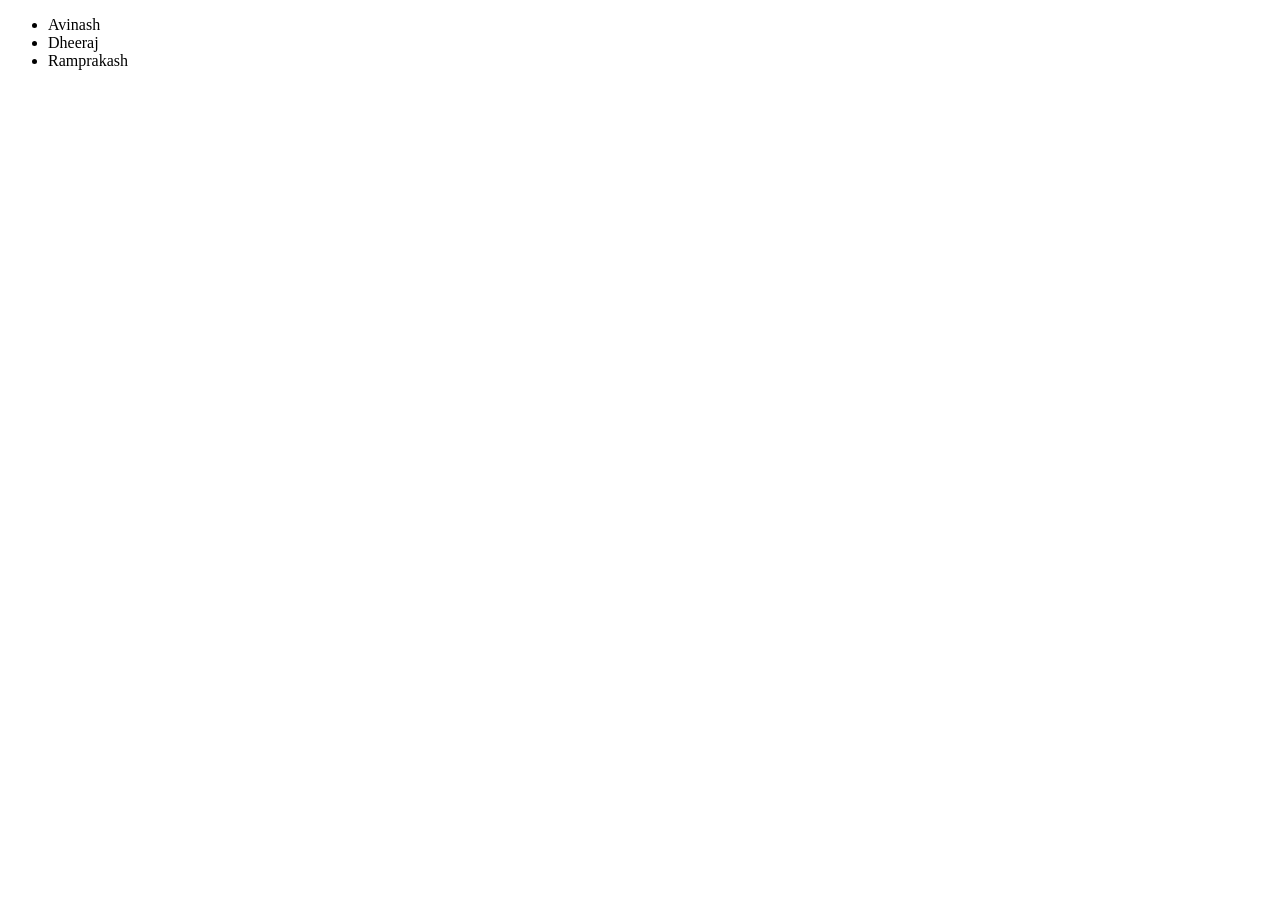
==== 3. Tip Calculator/index.html @ 426c96dc "Initial commit" ====
<!DOCTYPE html>
<html lang="en">
<head>
    <meta charset="UTF-8">
    <meta name="viewport" content="width=device-width, initial-scale=1.0">
    <title>Document</title>
</head>
<body>
    <ul class="frist"> 
        <li>Avinash</li>
        <li>Dheeraj</li>
        <li>Ramprakash</li>
    </ul>

    <script>
        // const ul = document.querySelector(".frist")
        // ul.addEventListener("click", function(e){
        //     if(e.target.tagName==="LI"){
        //         e.target.parentElement.removeChild(e.target)
        //     }
        // })


        const ul = document.querySelector(".frist");
        ul.addEventListener("click", function(e) {
          if (e.target.tagName === "LI") {
            const delBtn = document.createElement("button")
            delBtn.                                                                                                                               
             e.target.remove()
            }
        });
   
    </script>
    
</body>
</html>
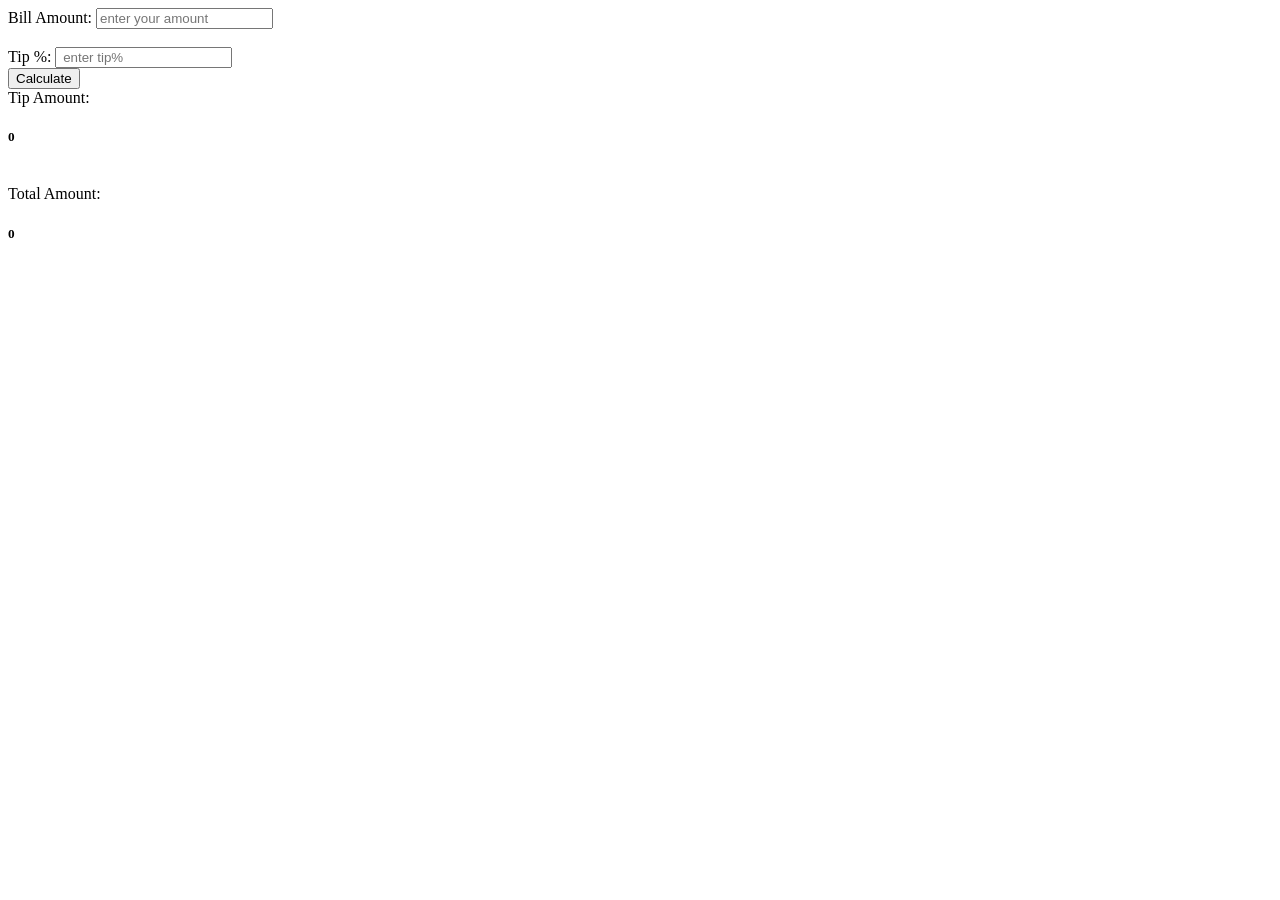
==== commit 1858ec05: "changes" ====
--- a/3. Tip Calculator/index.html
+++ b/3. Tip Calculator/index.html
@@ -4,33 +4,27 @@
     <meta charset="UTF-8">
     <meta name="viewport" content="width=device-width, initial-scale=1.0">
     <title>Document</title>
+     <link rel="stylesheet" href="style.css">
 </head>
 <body>
-    <ul class="frist"> 
-        <li>Avinash</li>
-        <li>Dheeraj</li>
-        <li>Ramprakash</li>
-    </ul>
+    <label for="amount">Bill Amount:</label>
+ <input type="number" id="amount"  placeholder= "enter your amount">
+       <br>
+       <br>
+   <label for="tip">Tip %:</label>
+ <input type="number" id="tip"  placeholder=" enter tip%">
+   <br>
+ <button>Calculate</button>
 
-    <script>
-        // const ul = document.querySelector(".frist")
-        // ul.addEventListener("click", function(e){
-        //     if(e.target.tagName==="LI"){
-        //         e.target.parentElement.removeChild(e.target)
-        //     }
-        // })
+   <br>
+   
+     Tip Amount: <span class="frist"> <h5>0</h5></span>
+  
+  <br>
+ 
+     Total Amount:  <div class="second"><h5>0</h5></div> 
+ 
 
-
-        const ul = document.querySelector(".frist");
-        ul.addEventListener("click", function(e) {
-          if (e.target.tagName === "LI") {
-            const delBtn = document.createElement("button")
-            delBtn.                                                                                                                               
-             e.target.remove()
-            }
-        });
-   
-    </script>
-    
 </body>
+ <script src="app.js"></script>
 </html>
